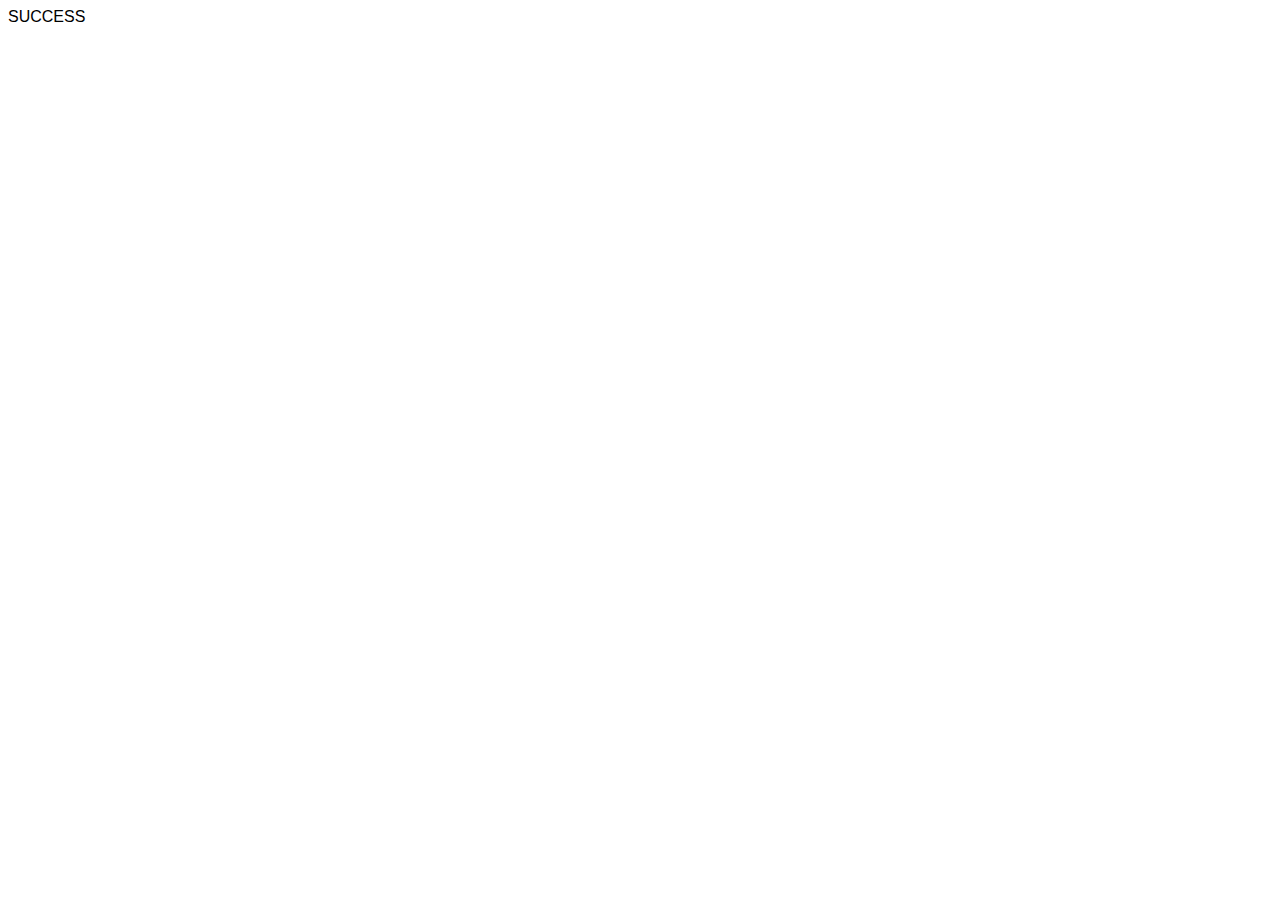
==== success.html @ 1d44c49d "Add validation for form" ====
<!doctype html>
<html class="non-js" lang="">
    <head>
        <meta charset="utf-8">
        <title>Form2</title>
        <link rel="stylesheet" href="css/index.css">
        <link href='http://fonts.googleapis.com/css?family=Philosopher&subset=cyrillic' rel='stylesheet' type='text/css'>
    </head>
    <body>
    <div>SUCCESS</div>
    </body>
</html>
---- css/index.css ----
body {
  font-family: 'Helvetica Neue', Helvetica, Arial, sans-serif;
}

.open-modal-window {
  display: flex;
  justify-content: center;
  position: fixed;
  width: 100%;
  height: 100%;
}

.open-modal-window button {
  align-self: center;
  color: #FFFFFF;
}

.modal-window-container {
  position: fixed;
  z-index: 1;
  width: 100%;
  height: 100%;
  left: 0;
  top: 0;
  background-color: rgba(0, 0, 0, 0.4);
  display: none;
  justify-content: center;
  align-items: center;
}

.modal-window {
  padding: 24px 75px 30px 99px;
  width: 797px;
  height: 700px;
  border-style: hidden;
  border-radius: 16px;
  background-color: #FFFFFF;
  display: flex;
  flex-direction: column;
  box-sizing: border-box;
}

header {
  height: 60px;
  display: flex;
  flex-direction: row;
  align-items: center;
  justify-content: space-between;
  border-bottom: 2px solid #EDEDED;
  font-weight: 700;
  font-size: 20px;
}

#logo {
  width: 150px;
  height: 41px;
}

form {
  width: 100%;
  height: 100%;
  display: flex;
  flex-direction: column;
  justify-content: space-between;
}

input {
  height: 57px;
  background: #FFFFFF;
  border: 1px solid #8A9199;
  border-radius: 8px;
  padding: 0 10px;
}

#mobile-number {
  margin-bottom: 25px;
}

#mail {
  size: 12px;
}

label {
  size: 16px;
}

.input-valid::before {
  display: flex;
  content: url("../img/checkbox.svg");
  position: absolute;
  right: -5%;
  bottom: 20px;
}

#mobile-number::-webkit-inner-spin-button {
  display: none;
}

#full-name-label {
  margin-top: 30px;
}

#full-name-label::after, #mobile-number-label::after {
  content: "*";
  color: #f60000;
}

button {
  height: 42px;
  background: #0095f6;
  border-radius: 8px;
  font-weight: 500;
  size: 12px;
  line-height: 24px;
  border: 1px solid #0095f6;
}

#send-btn {
  margin-top: 25px;
  margin-bottom: 20px;
  color: #FFFFFF;
}

#back-btn {
  margin-bottom: 25px;
  background: #FFFFFF;
  color: #0095f6;
}

.success {
  border: 1px solid green;
}

.inputs {
  display: flex;
  flex-direction: column;
  justify-content: space-between;
  position: relative;
}

.inputs span {
  background: #FFF;
  display: none;
  color: #f60000;
  position: absolute;
  bottom: 1px;
  left: 1px;
  width: 100%;
  padding: 0 10px;
  box-sizing: border-box;
  border: 1px solid #f60000;
  border-radius: 8px;
  height: 57px;
  line-height: 57px;
}
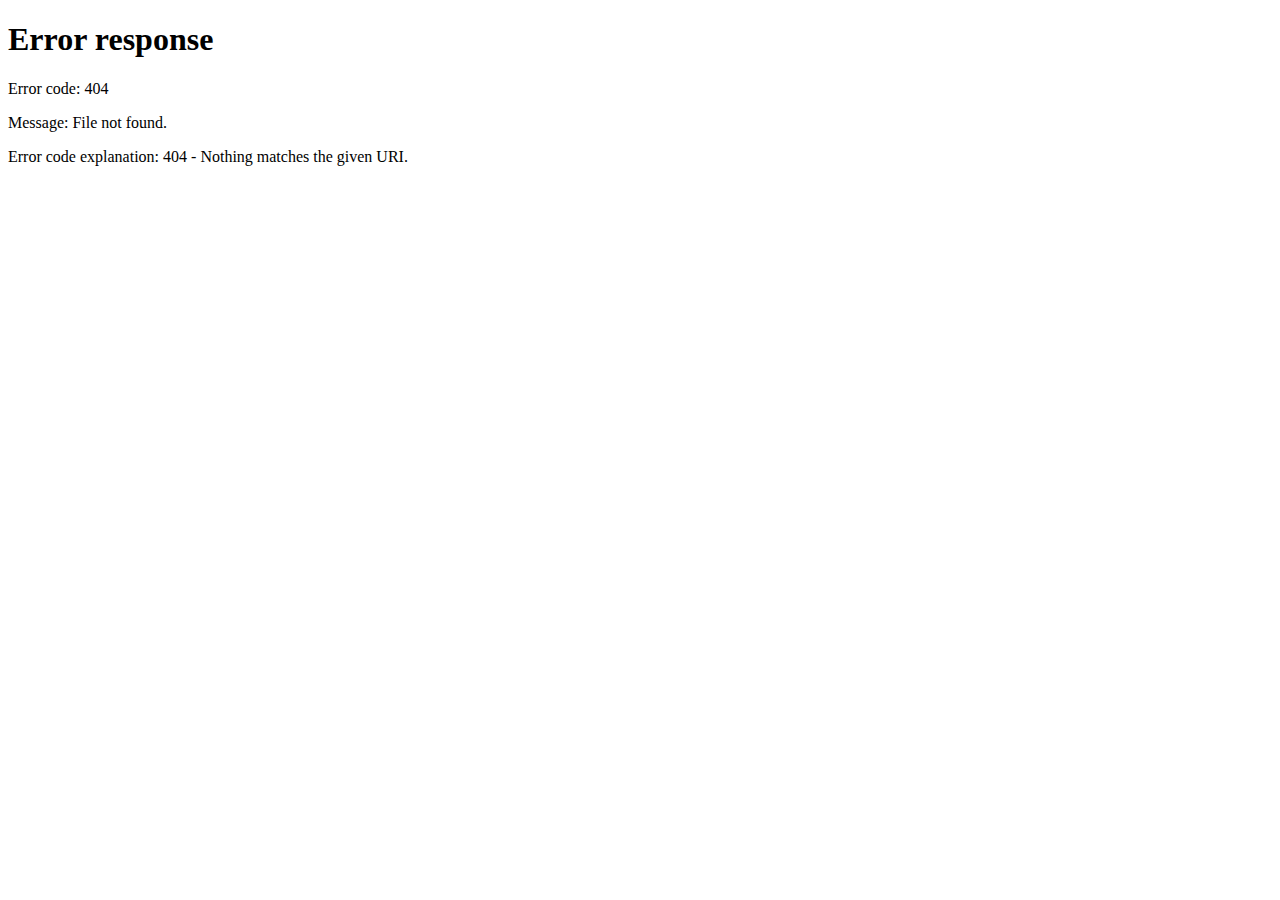
==== commit 79b64927: "Add authorization" ====
--- a/success.html
+++ b/success.html
@@ -1,12 +1,29 @@
 <!doctype html>
 <html class="non-js" lang="">
     <head>
+        <meta name = "viewport" content = "width=device-width, initial-scale = 1">
         <meta charset="utf-8">
-        <title>Form2</title>
-        <link rel="stylesheet" href="css/index.css">
+        <title>Authorization</title>
+        <link rel="stylesheet" href="css/authorization.css">
         <link href='http://fonts.googleapis.com/css?family=Philosopher&subset=cyrillic' rel='stylesheet' type='text/css'>
     </head>
     <body>
-    <div>SUCCESS</div>
+        <div class="data">
+            <header>Личные данные</header>
+            <div>
+                <span>Имя и фамилия: </span>
+                <span class="fields" id="value-name"></span>
+            </div>
+            <div>
+                <span>Номер телефона: </span>
+                <span class="fields" id="value-tel"></span>
+            </div>
+            <div>
+                <span>Email: </span>
+                <span class="fields" id="value-email"></span>
+            </div>
+            <button>Выход</button>
+        </div>
     </body>
-</html>+    <script src="js/authorization.js"></script>
+</html>
--- a/css/authorization.css
+++ b/css/authorization.css
@@ -0,0 +1,61 @@
+html {
+    height: 100%;
+}
+body {
+    margin: 0;
+    display: flex;
+    width: 100%;
+    height: 100%;
+    background-repeat: no-repeat;
+    background: linear-gradient(to bottom, blue, yellow);
+    justify-content: center;
+    align-items: center;
+}
+
+.data {
+    padding: 24px 75px 30px 99px;
+    width: 797px;
+    height: auto;
+    border-style: hidden;
+    border-radius: 16px;
+    background-color: #FFFFFF;
+    display: flex;
+    flex-direction: column;
+    box-sizing: border-box;
+}
+
+header {
+    height: 50px;
+    text-align: center;
+    font-size: 30px;
+    border-bottom: 2px solid #EDEDED;
+    margin-bottom: 15px;
+}
+.data div {
+    display: flex;
+    align-items: center;
+    height: 55px;
+    font-size: 20px;
+    border-bottom: 2px solid #EDEDED;
+}
+.fields {
+    margin-left: 30px;
+}
+
+button {
+    margin-top: 20px;
+    height: 42px;
+    background: #0095f6;
+    border-radius: 8px;
+    font-weight: 500;
+    size: 12px;
+    line-height: 24px;
+    border: 1px solid #0095f6;
+    color: #FFFFFF;
+}
+
+@media screen and (max-width: 420px) {
+    .data {
+        border-radius: 0;
+    }
+}
